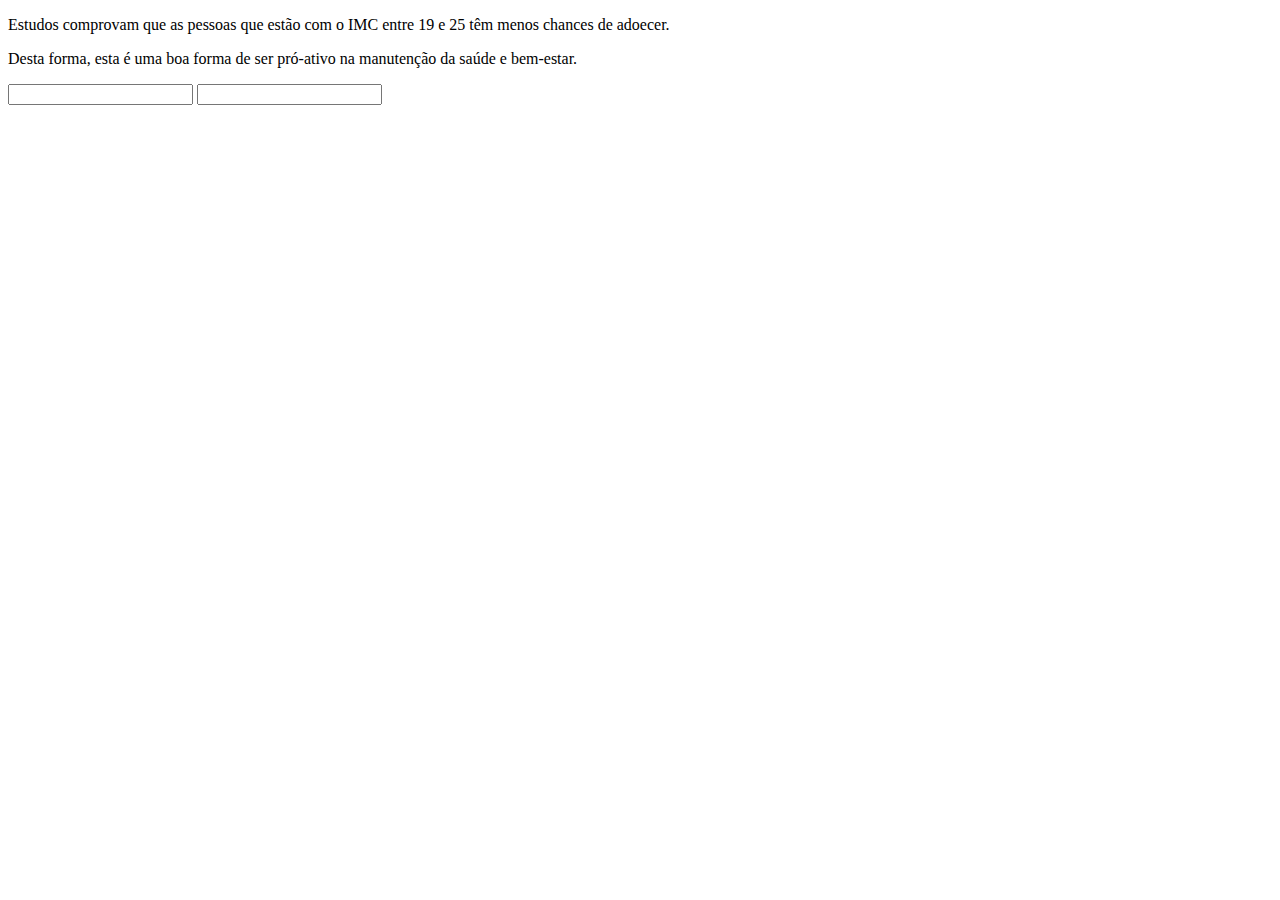
==== html/yogaclub/imc/imc.html @ 55a56d78 "atualização de 06/01" ====
<!DOCTYPE html>
<html lang="pt-br">
<head>
    <meta charset="UTF-8">
    <meta name="viewport" content="width=device-width, initial-scale=1.0">
    <title>Calculo do IMC</title>
</head>
<body>
    <article>
        <p>
            Estudos comprovam que as pessoas que estão com o IMC entre 19 e 25 têm menos chances de adoecer.
        </p>
        <p>
            Desta forma, esta é uma boa forma de ser pró-ativo na manutenção da saúde e bem-estar.
        </p>
    </article>
    <form action="" method="post">
        <input type="number" name="" id="">
        <input type="number" name="" id="">
    </form>
    
</body>
</html>
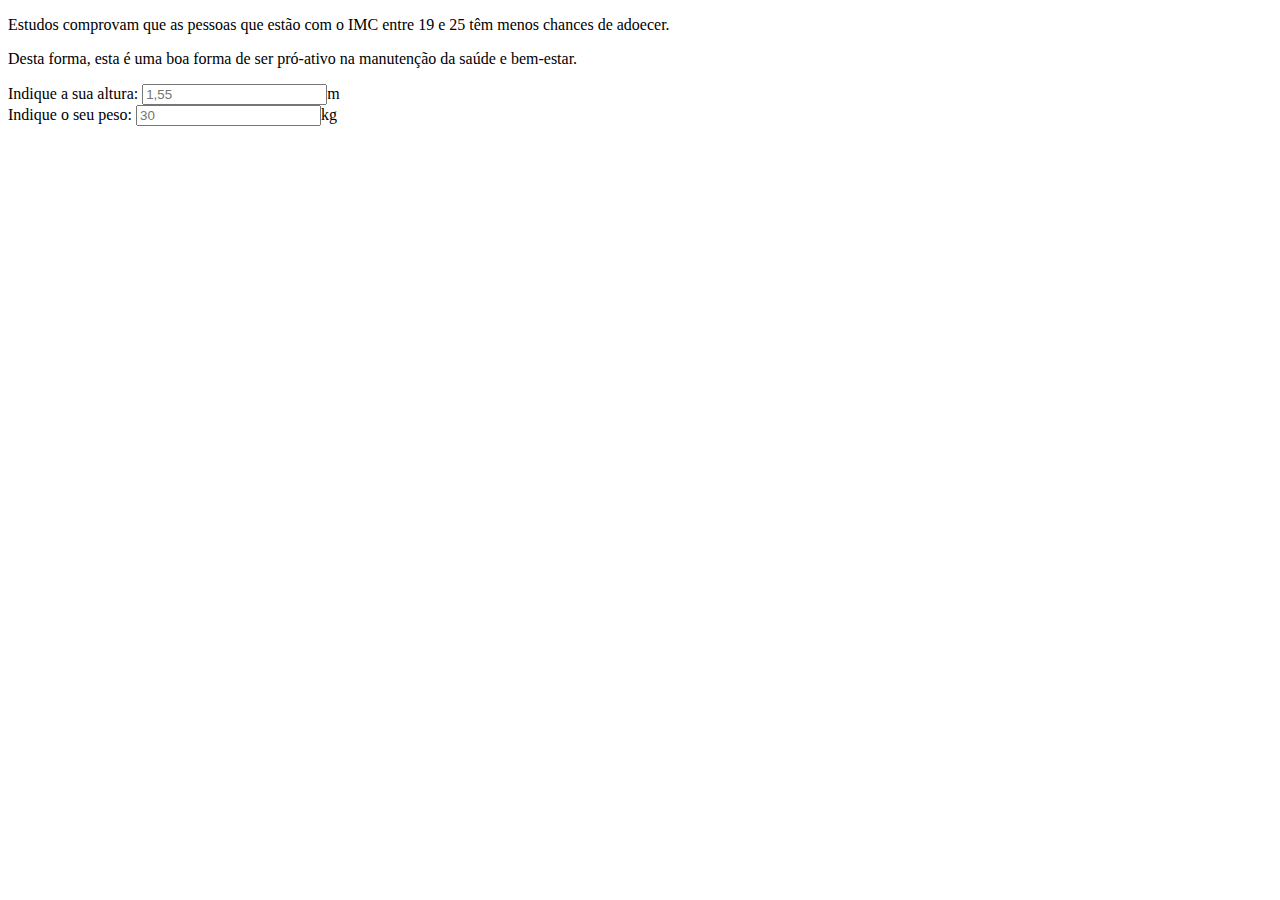
==== commit 00b69d16: "alteração do dia 07/01" ====
--- a/html/yogaclub/imc/imc.html
+++ b/html/yogaclub/imc/imc.html
@@ -15,8 +15,9 @@
         </p>
     </article>
     <form action="" method="post">
-        <input type="number" name="" id="">
-        <input type="number" name="" id="">
+        <label for="altura"> Indique a sua altura:</label>
+        <input type="number" name="altura" id="" placeholder="1,55" size="5px">m <br>
+        <label for="peso"> Indique o seu peso:</label> <input type="number" name="peso" id="" placeholder="30" size="5px">kg
     </form>
     
 </body>
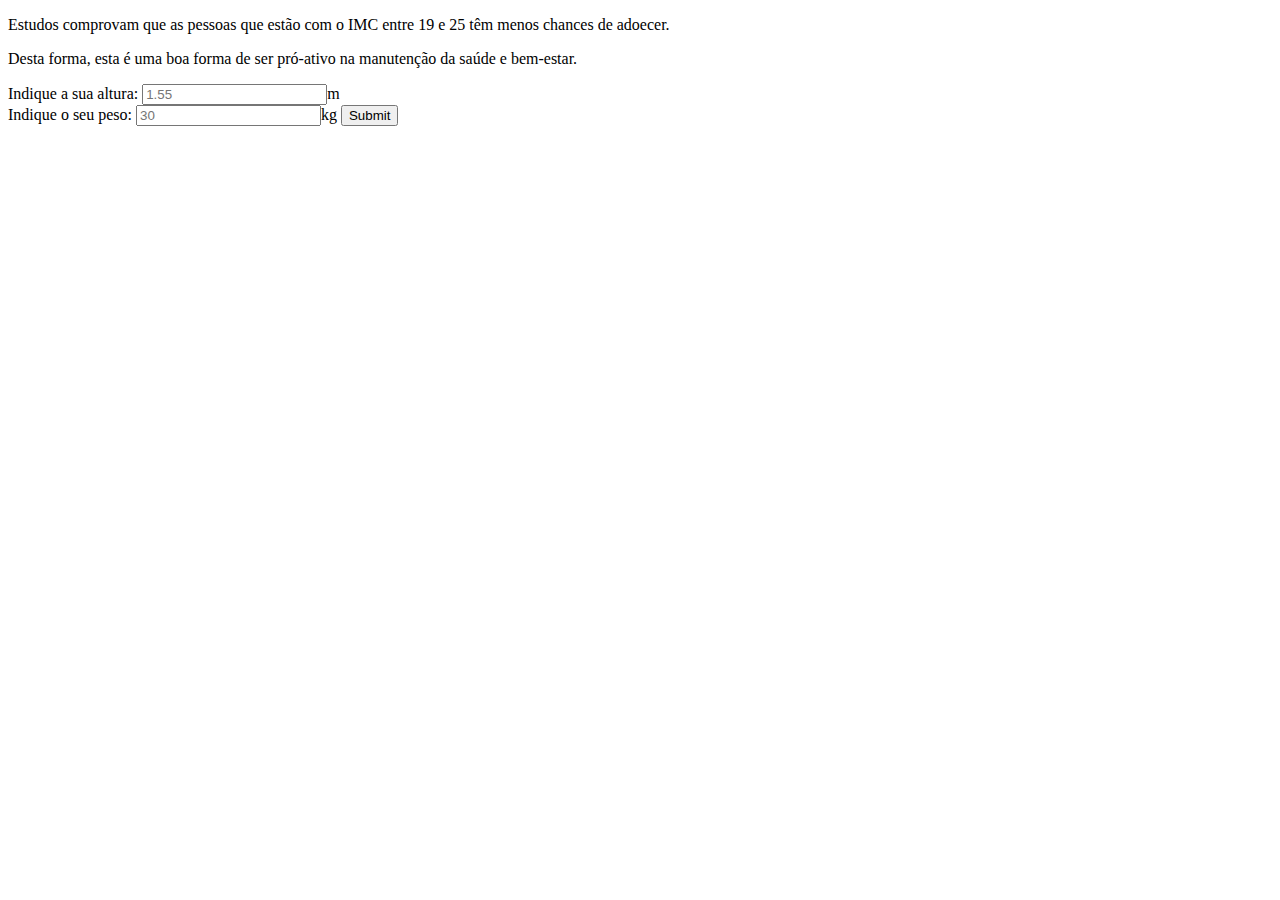
==== commit c42e65a5: "alteração do dia 20/01" ====
--- a/html/yogaclub/imc/imc.html
+++ b/html/yogaclub/imc/imc.html
@@ -16,9 +16,18 @@
     </article>
     <form action="" method="post">
         <label for="altura"> Indique a sua altura:</label>
-        <input type="number" name="altura" id="" placeholder="1,55" size="5px">m <br>
-        <label for="peso"> Indique o seu peso:</label> <input type="number" name="peso" id="" placeholder="30" size="5px">kg
+        <input type="number" name="altura" id="altura" placeholder="1.55" size="5px">m <br>
+        <label for="peso"> Indique o seu peso:</label> <input type="number" name="peso" id="peso" placeholder="30" size="5px">kg
+        <input type="submit">
+        
     </form>
+    <script>
+        let altura = window.document.getElementById(altura);
+        let peso = window.document.getElementById(peso);
+        imc = peso/ (altura**2);
+        window.alert("O imc é " + imc)
+        
+    </script>
     
 </body>
 </html>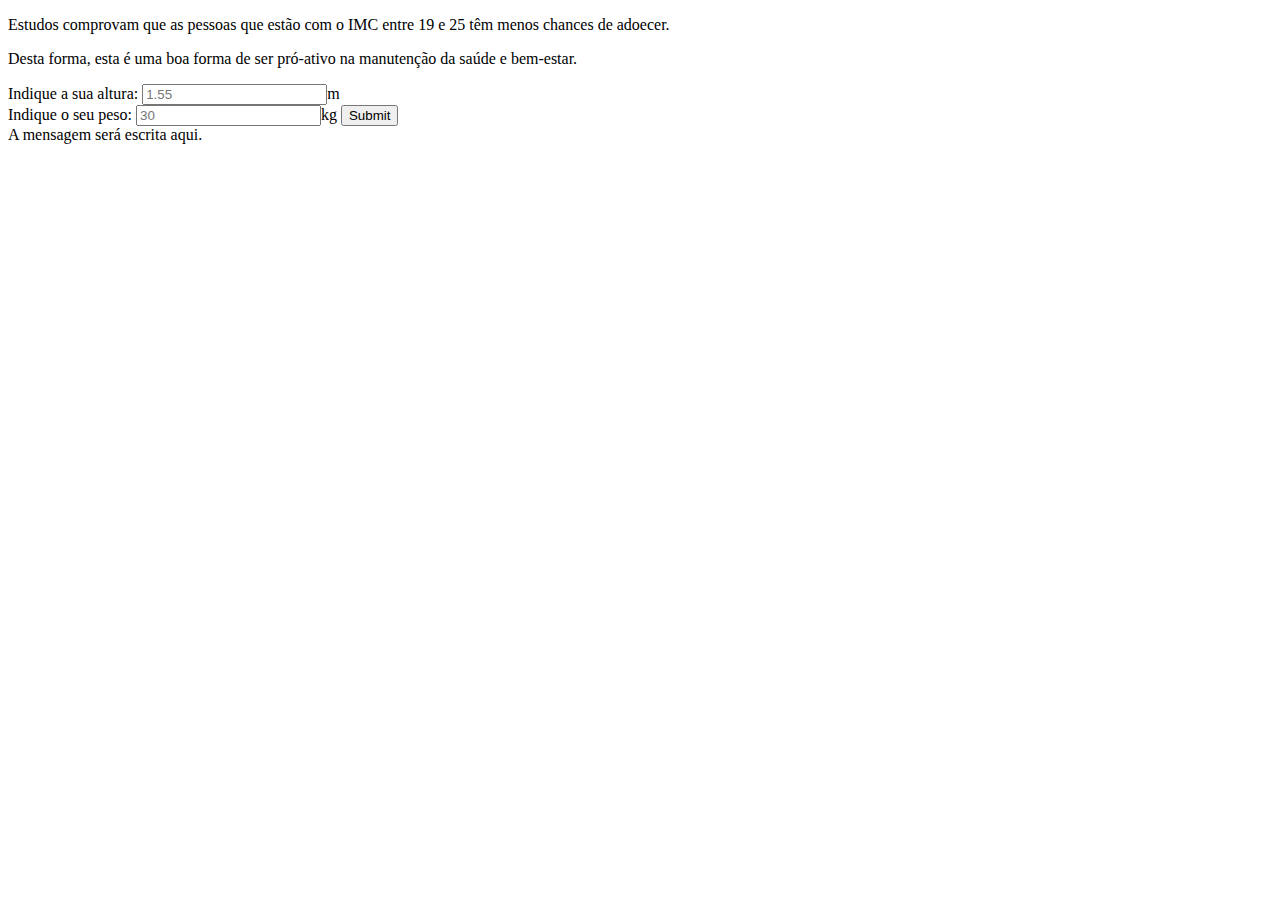
==== commit 9ac888a8: "alteração do dia 21/01" ====
--- a/html/yogaclub/imc/imc.html
+++ b/html/yogaclub/imc/imc.html
@@ -5,7 +5,7 @@
     <meta name="viewport" content="width=device-width, initial-scale=1.0">
     <title>Calculo do IMC</title>
 </head>
-<body>
+<body onload="imc()">
     <article>
         <p>
             Estudos comprovam que as pessoas que estão com o IMC entre 19 e 25 têm menos chances de adoecer.
@@ -16,18 +16,18 @@
     </article>
     <form action="" method="post">
         <label for="altura"> Indique a sua altura:</label>
-        <input type="number" name="altura" id="altura" placeholder="1.55" size="5px">m <br>
+        <input type="number" name="altura" id="altura" placeholder="1.55" size="5px" step=".01">m <br>
         <label for="peso"> Indique o seu peso:</label> <input type="number" name="peso" id="peso" placeholder="30" size="5px">kg
         <input type="submit">
         
     </form>
-    <script>
-        let altura = window.document.getElementById(altura);
-        let peso = window.document.getElementById(peso);
-        imc = peso/ (altura**2);
-        window.alert("O imc é " + imc)
-        
-    </script>
+    <div>
+        A mensagem será escrita aqui.
+
+    </div>
+   <script src="imc.js">
+
+   </script>
     
 </body>
 </html>